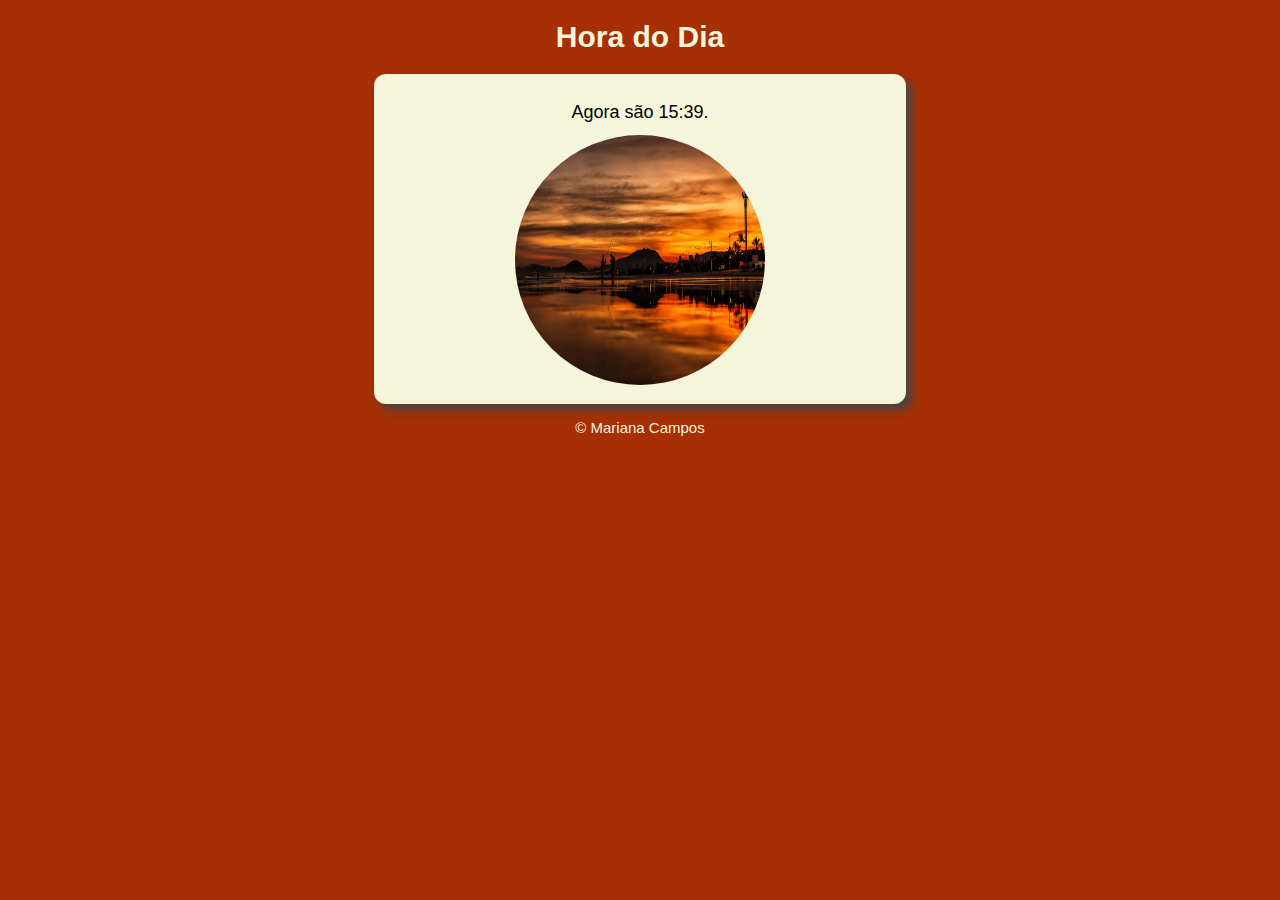
==== horaDoDia/index.html @ a490808f "08/10/2021 | Atividade realizadas sobre condicoes em javaScript" ====
<!DOCTYPE html>
<html lang="en">
<head>
    <meta charset="UTF-8">
    <meta http-equiv="X-UA-Compatible" content="IE=edge">
    <meta name="viewport" content="width=device-width, initial-scale=1.0">
    <title>Document</title>
 
    <link rel="stylesheet" href="style.css">
</head>
<body onload="alterar()">

    <header>
        <h1>Hora do Dia</h1>
    </header>

    <section>
        <div id="msg" style= "padding: 12px; font-size: large;">
            Aqui vai aparecer a hora!
        </div>
        <div id="picture">
            <img id="image" src="img/morning.jpeg" alt="Foto de dia, tarde ou noite.">
        </div>
    </section>

    <footer>
        <p>&copy; Mariana Campos</p>
    </footer>

    <script src="script.js"></script>
</body>

</html>
---- horaDoDia/style.css ----
h1 {
    color: beige;
}

body {
    background: #141F26;
    font: normal 15px Arial;
    text-align: center;
}

section {
    background-color: beige;
    box-shadow: 6px 6px 10px rgb(70, 70, 70);
    border-radius: 12px;

    padding: 16px;
    width: 500px;
    margin: auto;
}

img { 
    width: 250px;  
    height: 250px;
    border-radius: 50%;
}

footer {
    color: beige;
}
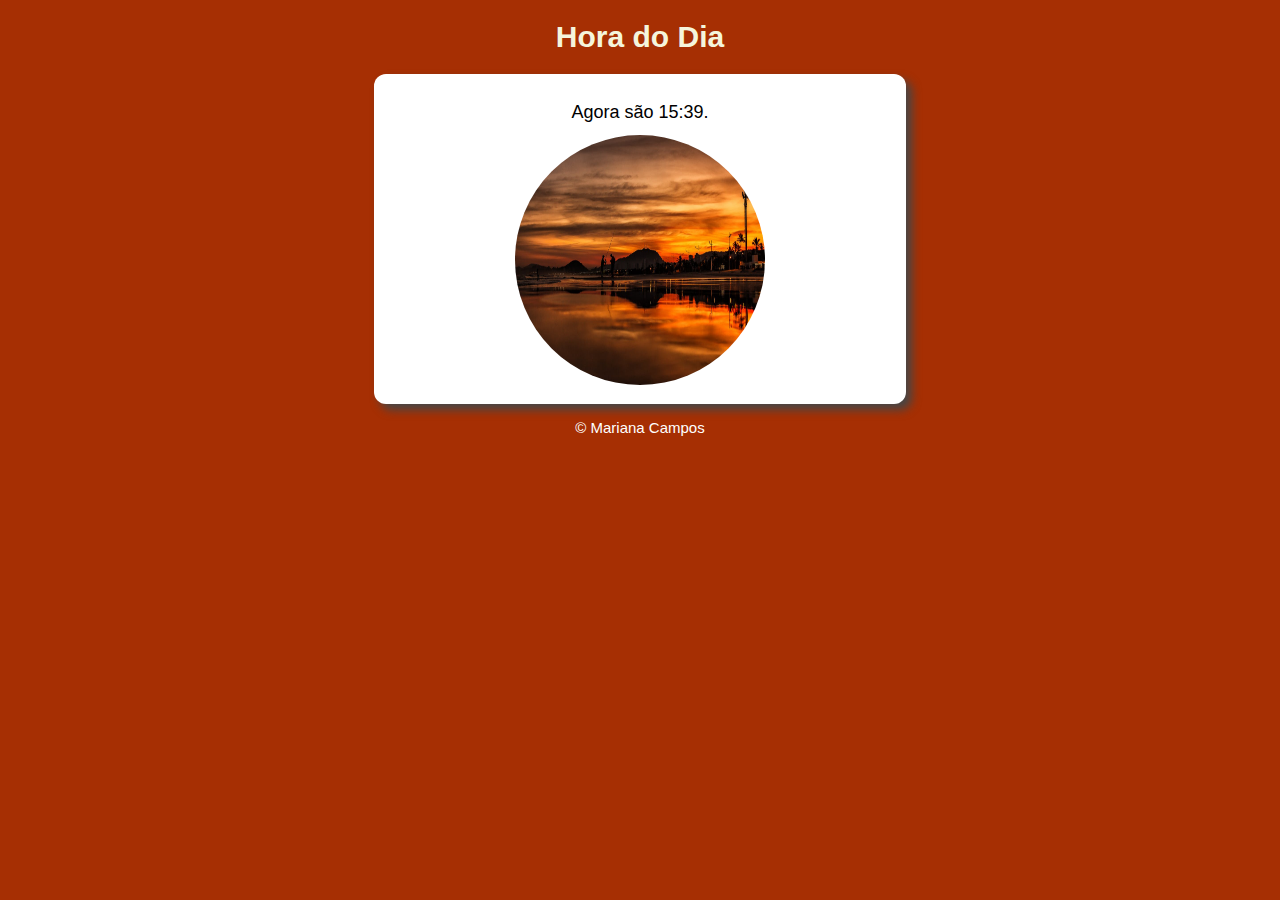
==== commit 15cd99a6: "11.10.2021 | Exercicios de estrutura de repeticao" ====
--- a/horaDoDia/index.html
+++ b/horaDoDia/index.html
@@ -4,7 +4,7 @@
     <meta charset="UTF-8">
     <meta http-equiv="X-UA-Compatible" content="IE=edge">
     <meta name="viewport" content="width=device-width, initial-scale=1.0">
-    <title>Document</title>
+    <title>Hora do Dia</title>
  
     <link rel="stylesheet" href="style.css">
 </head>
--- a/horaDoDia/style.css
+++ b/horaDoDia/style.css
@@ -9,7 +9,7 @@
 }
 
 section {
-    background-color: beige;
+    background-color: #ffff;
     box-shadow: 6px 6px 10px rgb(70, 70, 70);
     border-radius: 12px;
 
@@ -25,5 +25,5 @@
 }
 
 footer {
-    color: beige;
+    color: #ffff;
 }
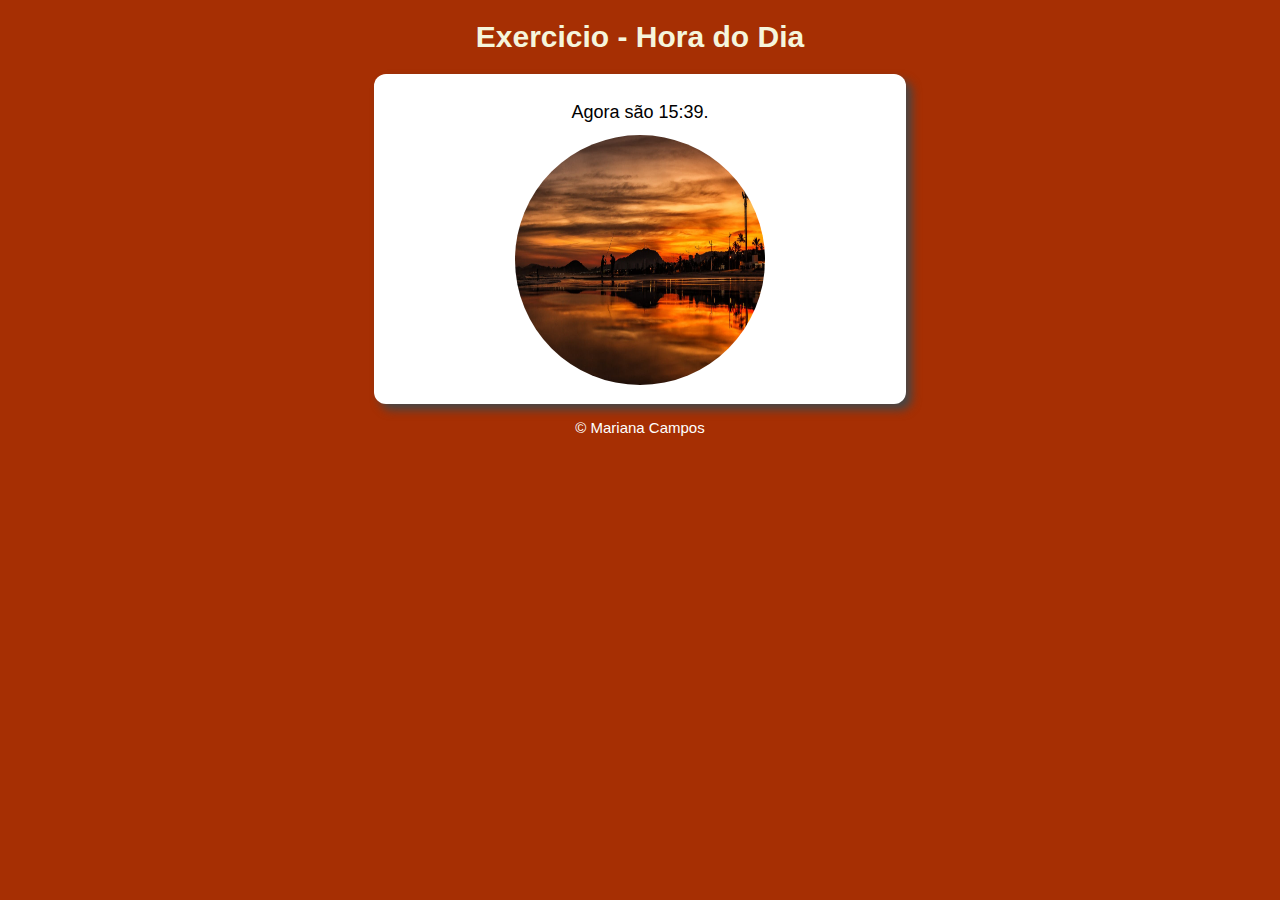
==== commit 4ceb96e8: "11.10.2021 | Exercicios de funcoes" ====
--- a/horaDoDia/index.html
+++ b/horaDoDia/index.html
@@ -11,7 +11,7 @@
 <body onload="alterar()">
 
     <header>
-        <h1>Hora do Dia</h1>
+        <h1>Exercicio - Hora do Dia</h1>
     </header>
 
     <section>
